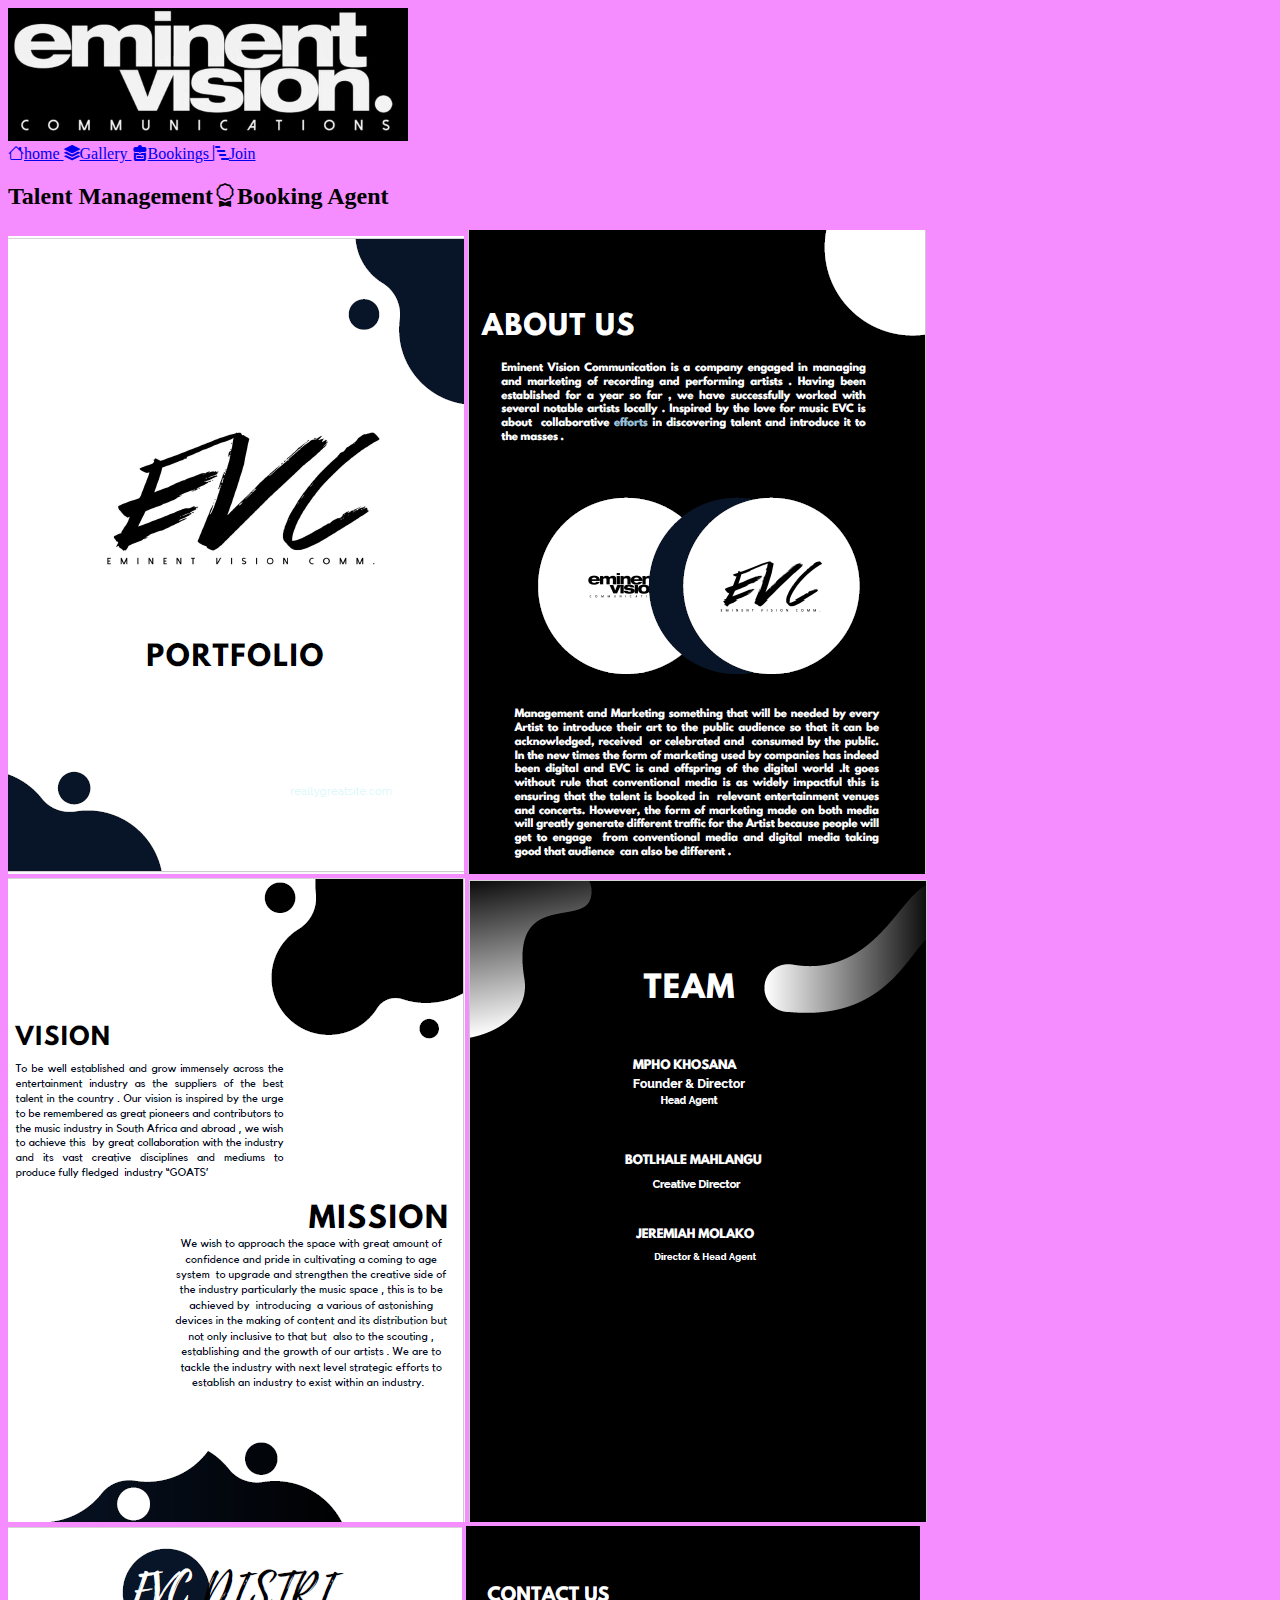
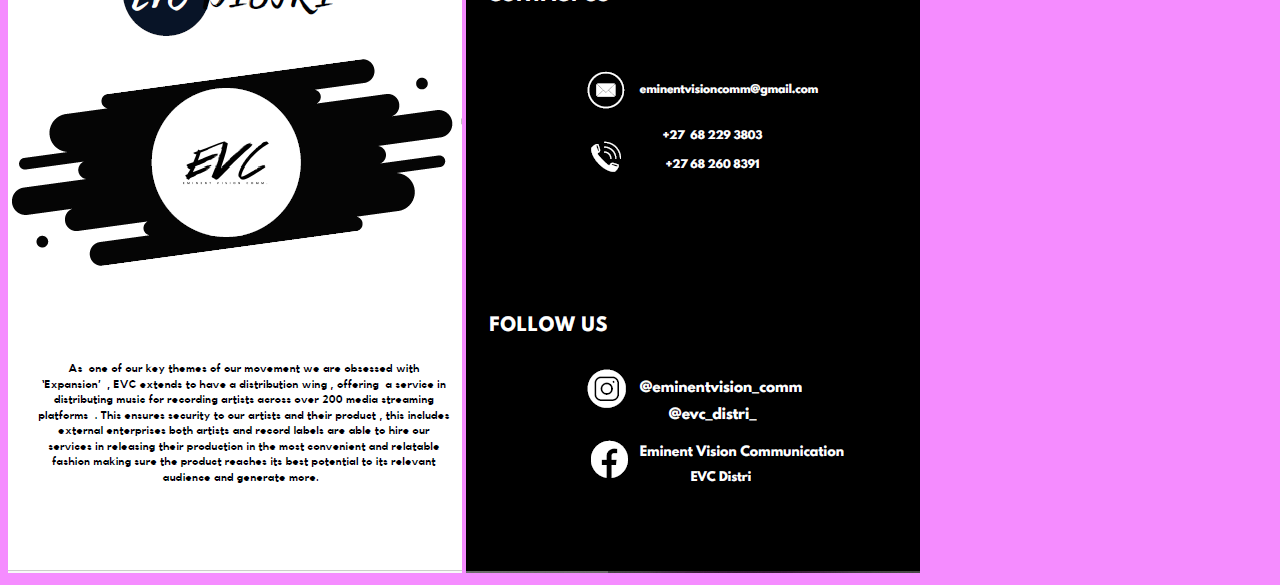
==== frankjhenkins.index.html @ 53a74fbd "update" ====
<!doctype html>
<html lang="en">
  <head>
    <meta charset="utf-8">
    <link rel="shortcut icon" type="x-icon" href="Images/evc logo1.jpg">
    <title>Eminent Vision Communications</title>
    <meta name="viewport" content="width=device-width, initial-scale=1">
    <link href="https://cdn.jsdelivr.net/npm/bootstrap@5.3.2/dist/css/bootstrap.min.css" rel="stylesheet" integrity="sha384-T3c6CoIi6uLrA9TneNEoa7RxnatzjcDSCmG1MXxSR1GAsXEV/Dwwykc2MPK8M2HN" crossorigin="anonymous">
    <link rel="stylesheet" href="https://cdnjs.cloudflare.com/ajax/libs/animate.css/3.7.2/animate.min.css" integrity="sha512-doJrC/ocU8VGVRx3O9981+2aYUn3fuWVWvqLi1U+tA2MWVzsw+NVKq1PrENF03M+TYBP92PnYUlXFH1ZW0FpLw==" crossorigin="anonymous" referrerpolicy="no-referrer" />
    <link rel="stylesheet" href="styles.css">
    <link rel="stylesheet" href="https://cdn.jsdelivr.net/npm/bootstrap-icons@1.11.1/font/bootstrap-icons.css">
  </head>
  <body>  
    <div class="text-center img-fluid"><img src="Images/Eminent Vision Communications logo.jpg"></a></div>
    <nav class="navbar navbar-expand-lg navbar-bg-body-tertiary navbar-light bg-light fixed-top>
        <div class="container">  
          <a class="navbar-brand col-lg-2" href="index.html"> <i class="bi bi-house"></i></i>home
            <a class="navbar-brand col-lg-2" href="gallery.index.html"><i class="bi bi-stack"></i></i>Gallery
          <a class="navbar-brand col-lg-2" href="Bookings.index.html"><i class="bi bi-backpack4-fill"></i></i>Bookings
            <a class="navbar-brand col-lg-2" href="Join.index.html"><i class="bi bi-bar-chart-steps"></i></i>Join
            <a class="navbar-brand" href="#"></i>
        </a></nav>
   <div class="Us text-center pb-5">
    <div class="container pb-5">
        <h2 class="fw-bold">Talent Management<i class="bi bi-award"></i>Booking Agent</h2>
        <div class="row">
            <div class="col-lg-12 col-md-10 col-sm-8"> 
                <div class="box bg-white">
    <img class="img-fluid" src="Images/profile 1.png" alt="">
   
    <img class="img-fluid" src="Images/profile 2.png" alt="">
  
    <img class="img-fluid" src="Images/profile 3.png" alt="">
  
   <img class="img-fluid" src="Images/profile 4.png" alt="">
  
    <img class="img-fluid" src="Images/profile 5.png" alt="">
    
    <img class="img-fluid" src="Images/profile 6.png" alt="">
    </div>
   </div>
    <script src="https://cdnjs.cloudflare.com/ajax/libs/jquery/3.7.1/jquery.min.js" 
    integrity="sha512-v2CJ7UaYy4JwqLDIrZUI/4hqeoQieOmAZNXBeQyjo21dadnwR+8ZaIJVT8EE2iyI61OV8e6M8PP2/4hpQINQ/g==" crossorigin="anonymous" referrerpolicy="no-referrer"></script>
    <script src="https://cdn.jsdelivr.net/npm/@popperjs/core@2.11.8/dist/umd/popper.min.js" 
    integrity="sha384-I7E8VVD/ismYTF4hNIPjVp/Zjvgyol6VFvRkX/vR+Vc4jQkC+hVqc2pM8ODewa9r" 
    crossorigin="anonymous"></script>
    <script src="https://cdn.jsdelivr.net/npm/bootstrap@5.3.2/dist/js/bootstrap.min.js" 
    integrity="sha384-BBtl+eGJRgqQAUMxJ7pMwbEyER4l1g+O15P+16Ep7Q9Q+zqX6gSbd85u4mG4QzX+" 
    crossorigin="anonymous"></script>
  </body>
</html>
---- styles.css ----
body{
    background-color: #f58cff;}
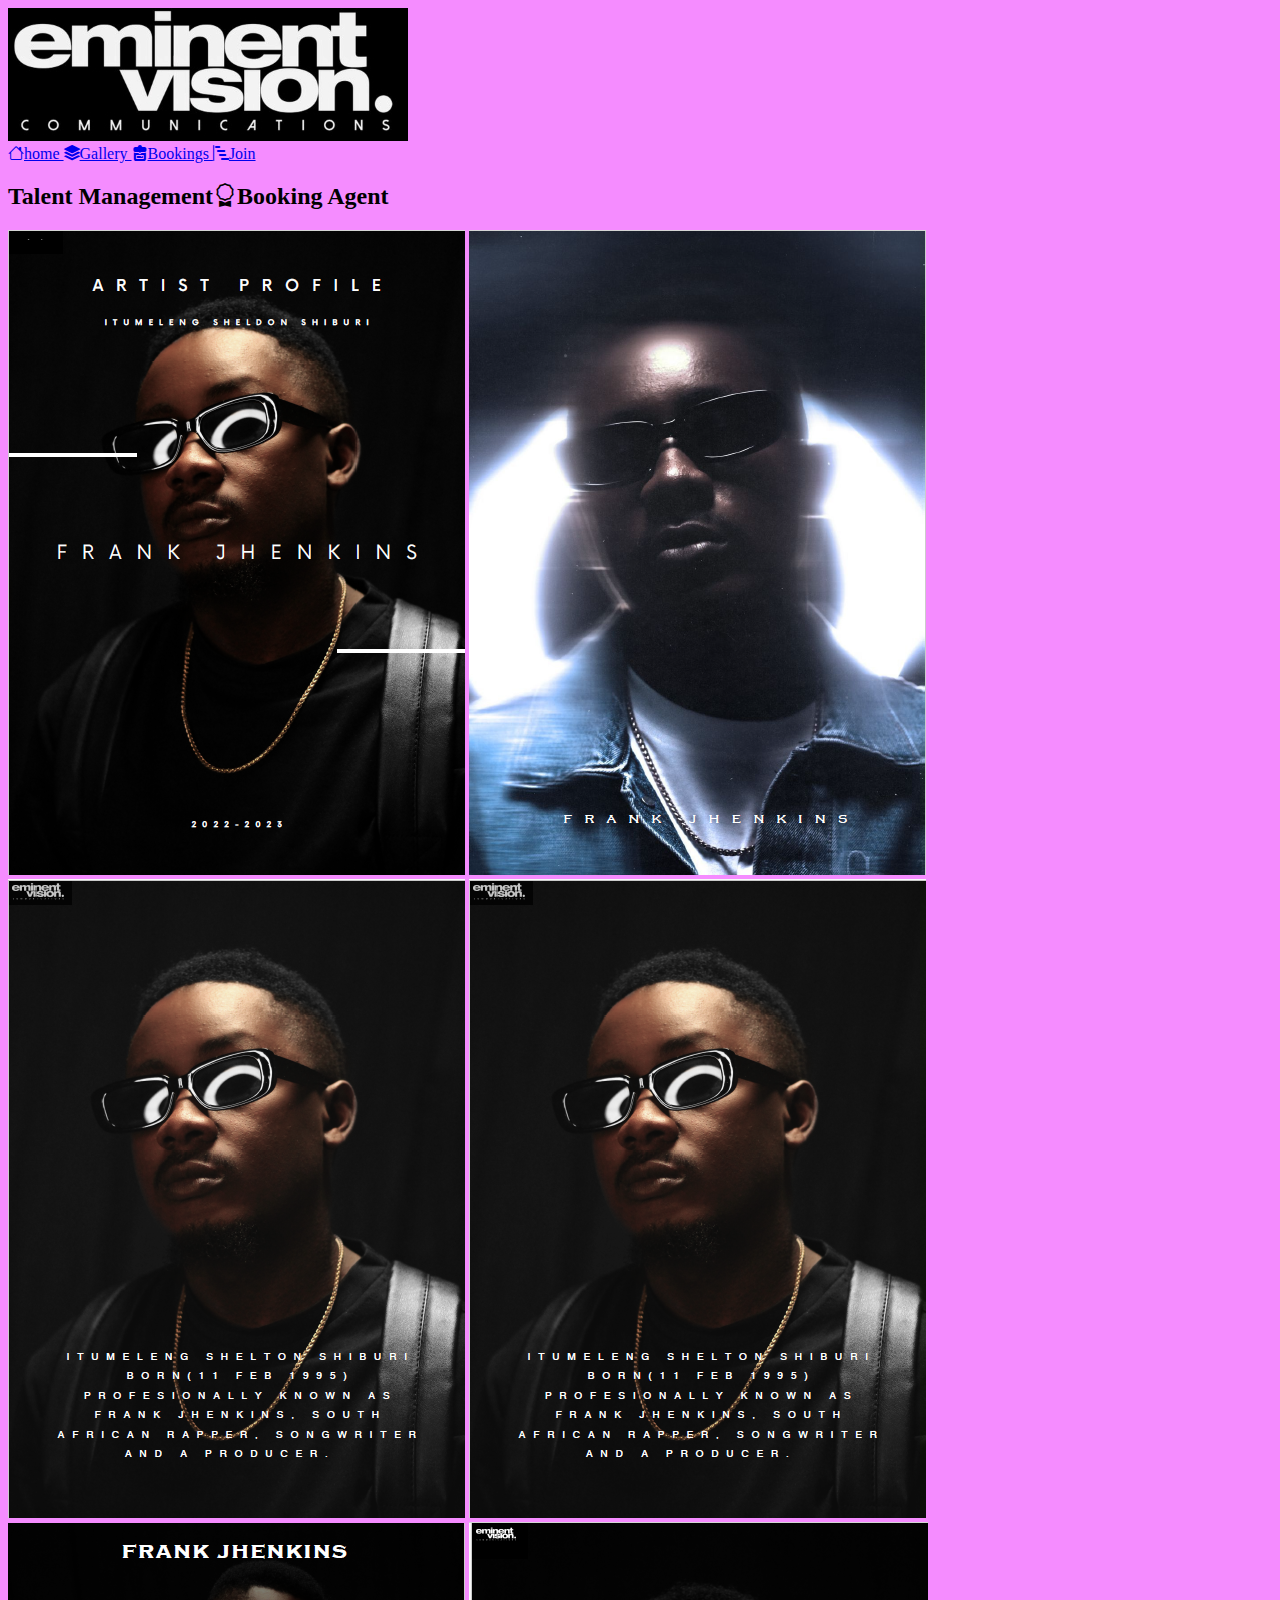
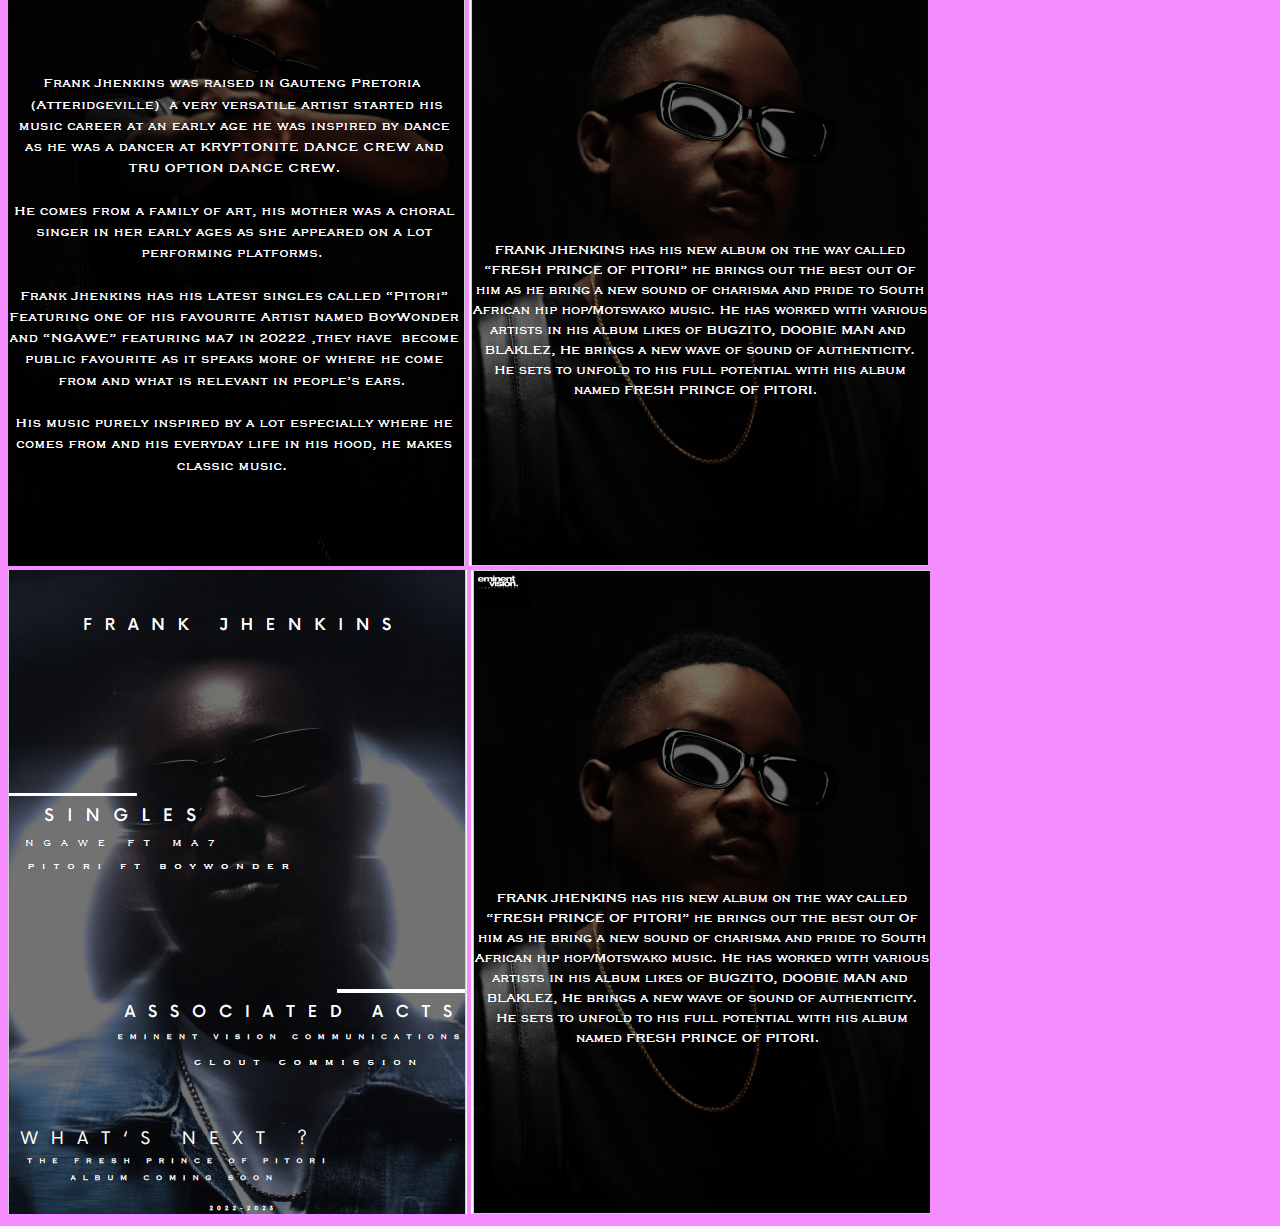
==== commit b5a7de4a: "update" ====
--- a/frankjhenkins.index.html
+++ b/frankjhenkins.index.html
@@ -26,17 +26,21 @@
         <div class="row">
             <div class="col-lg-12 col-md-10 col-sm-8"> 
                 <div class="box bg-white">
-    <img class="img-fluid" src="Images/profile 1.png" alt="">
+                    <img class="img-fluid" src="Images/frank 1.png" alt="">
    
-    <img class="img-fluid" src="Images/profile 2.png" alt="">
+                    <img class="img-fluid" src="Images/frank 2.png" alt="">
+
+            <img class="img-fluid" src="Images/frank 3.png" alt="">
+
+ <img class="img-fluid" src="Images/frank 3.png" alt="">
+
+  <img class="img-fluid" src="Images/frank 4.png" alt="">
   
-    <img class="img-fluid" src="Images/profile 3.png" alt="">
-  
-   <img class="img-fluid" src="Images/profile 4.png" alt="">
-  
-    <img class="img-fluid" src="Images/profile 5.png" alt="">
-    
-    <img class="img-fluid" src="Images/profile 6.png" alt="">
+  <img class="img-fluid" src="Images/frank 5.png" alt="">
+
+  <img class="img-fluid" src="Images/frank 6.png" alt="">
+
+  <img class="img-fluid" src="Images/frank 5.png" alt="">
     </div>
    </div>
     <script src="https://cdnjs.cloudflare.com/ajax/libs/jquery/3.7.1/jquery.min.js" 
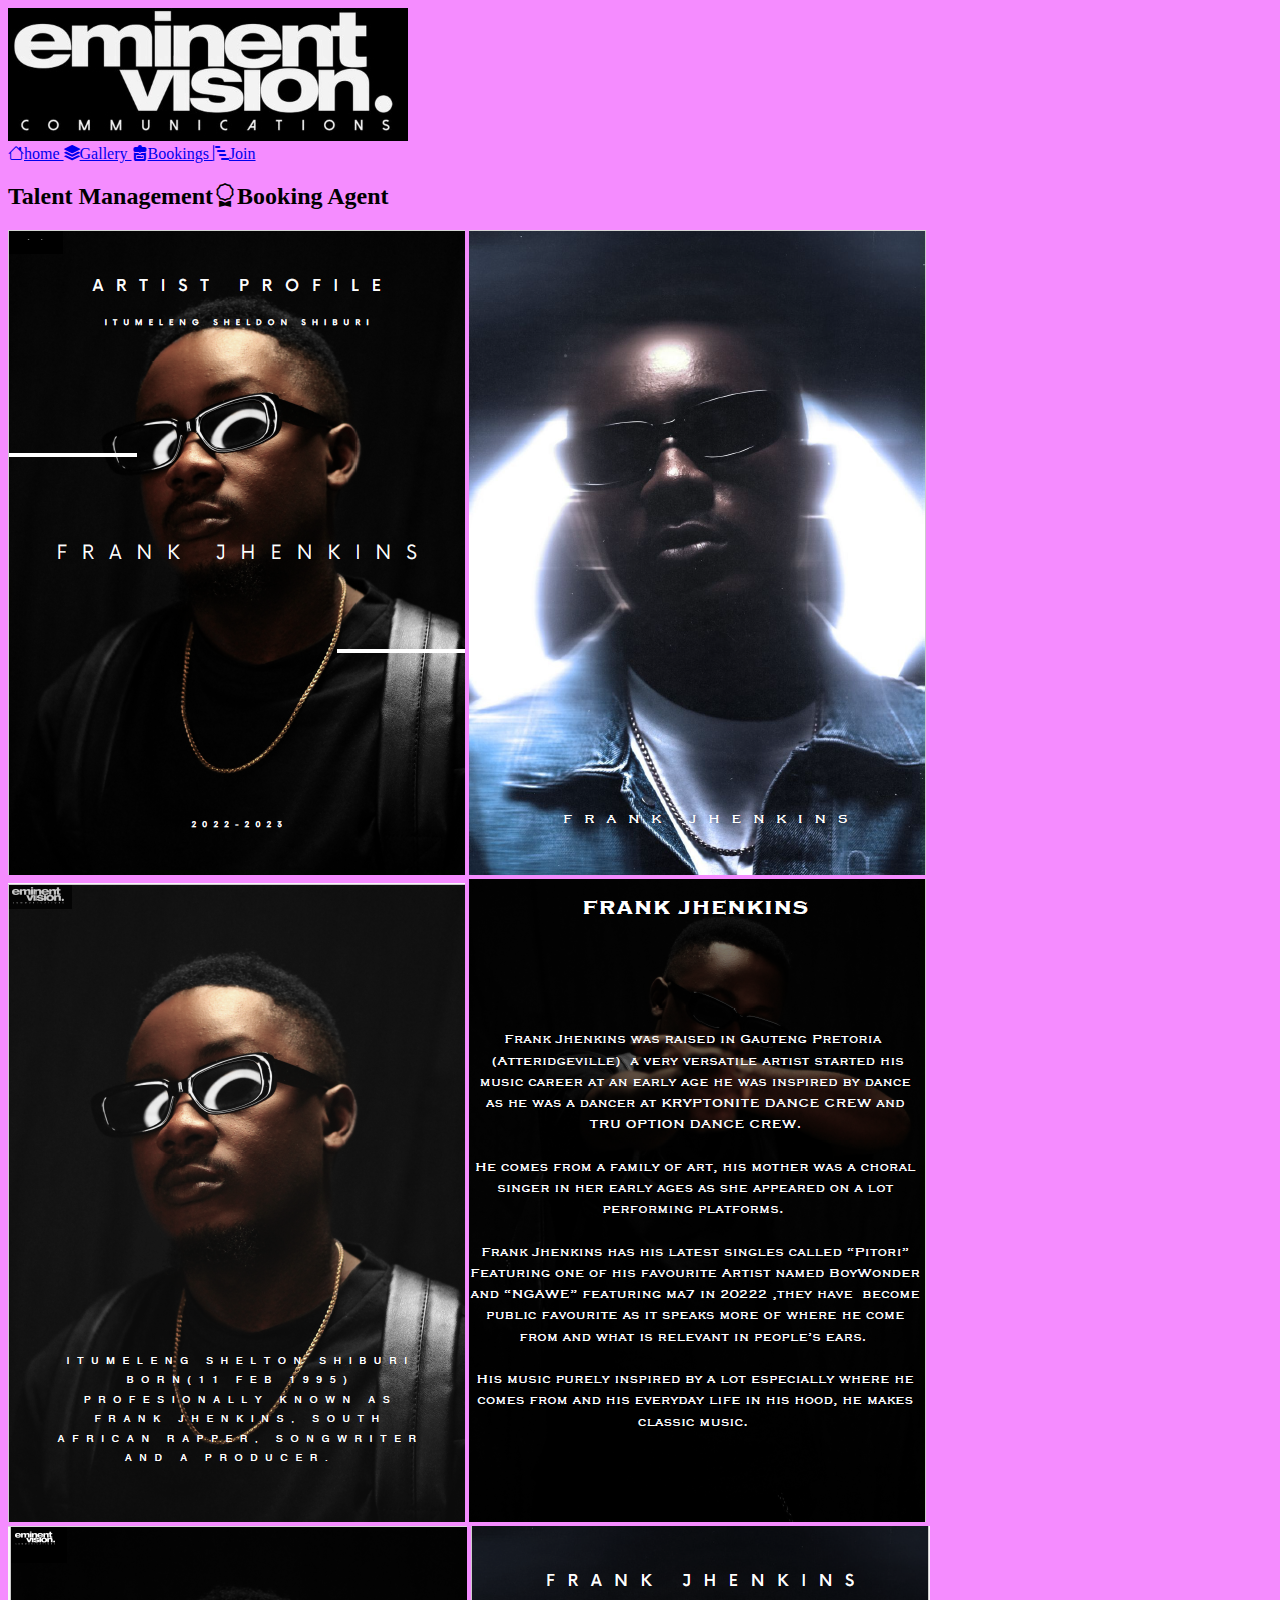
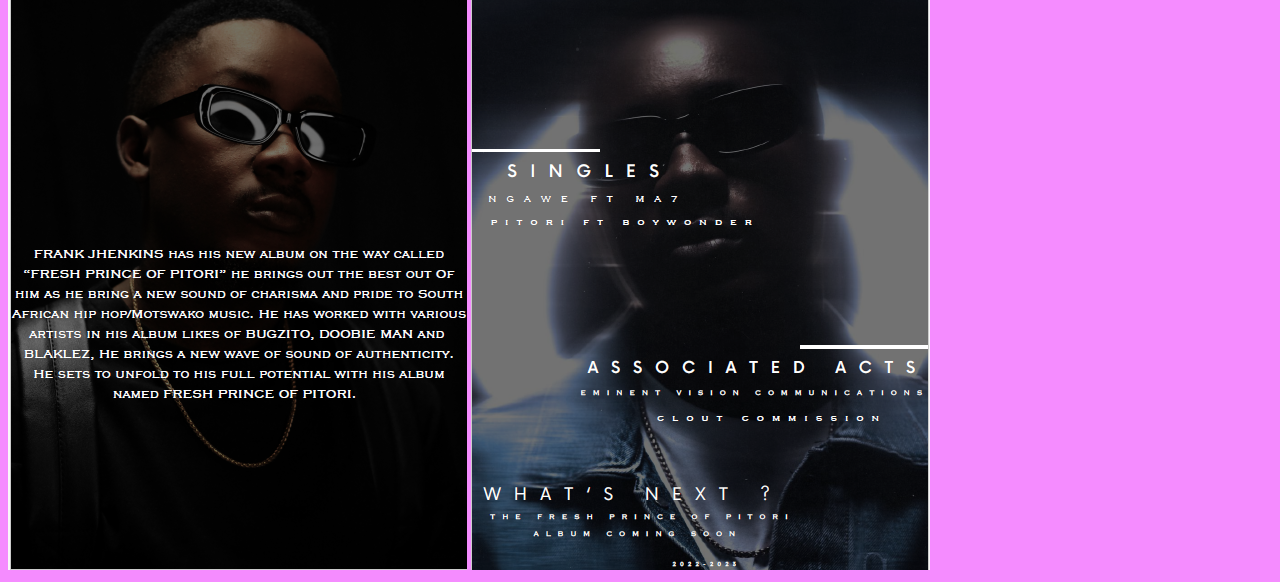
==== commit 69b82d65: "Update frankjhenkins.index.html" ====
--- a/frankjhenkins.index.html
+++ b/frankjhenkins.index.html
@@ -32,15 +32,12 @@
 
             <img class="img-fluid" src="Images/frank 3.png" alt="">
 
- <img class="img-fluid" src="Images/frank 3.png" alt="">
-
   <img class="img-fluid" src="Images/frank 4.png" alt="">
   
   <img class="img-fluid" src="Images/frank 5.png" alt="">
 
   <img class="img-fluid" src="Images/frank 6.png" alt="">
 
-  <img class="img-fluid" src="Images/frank 5.png" alt="">
     </div>
    </div>
     <script src="https://cdnjs.cloudflare.com/ajax/libs/jquery/3.7.1/jquery.min.js" 
